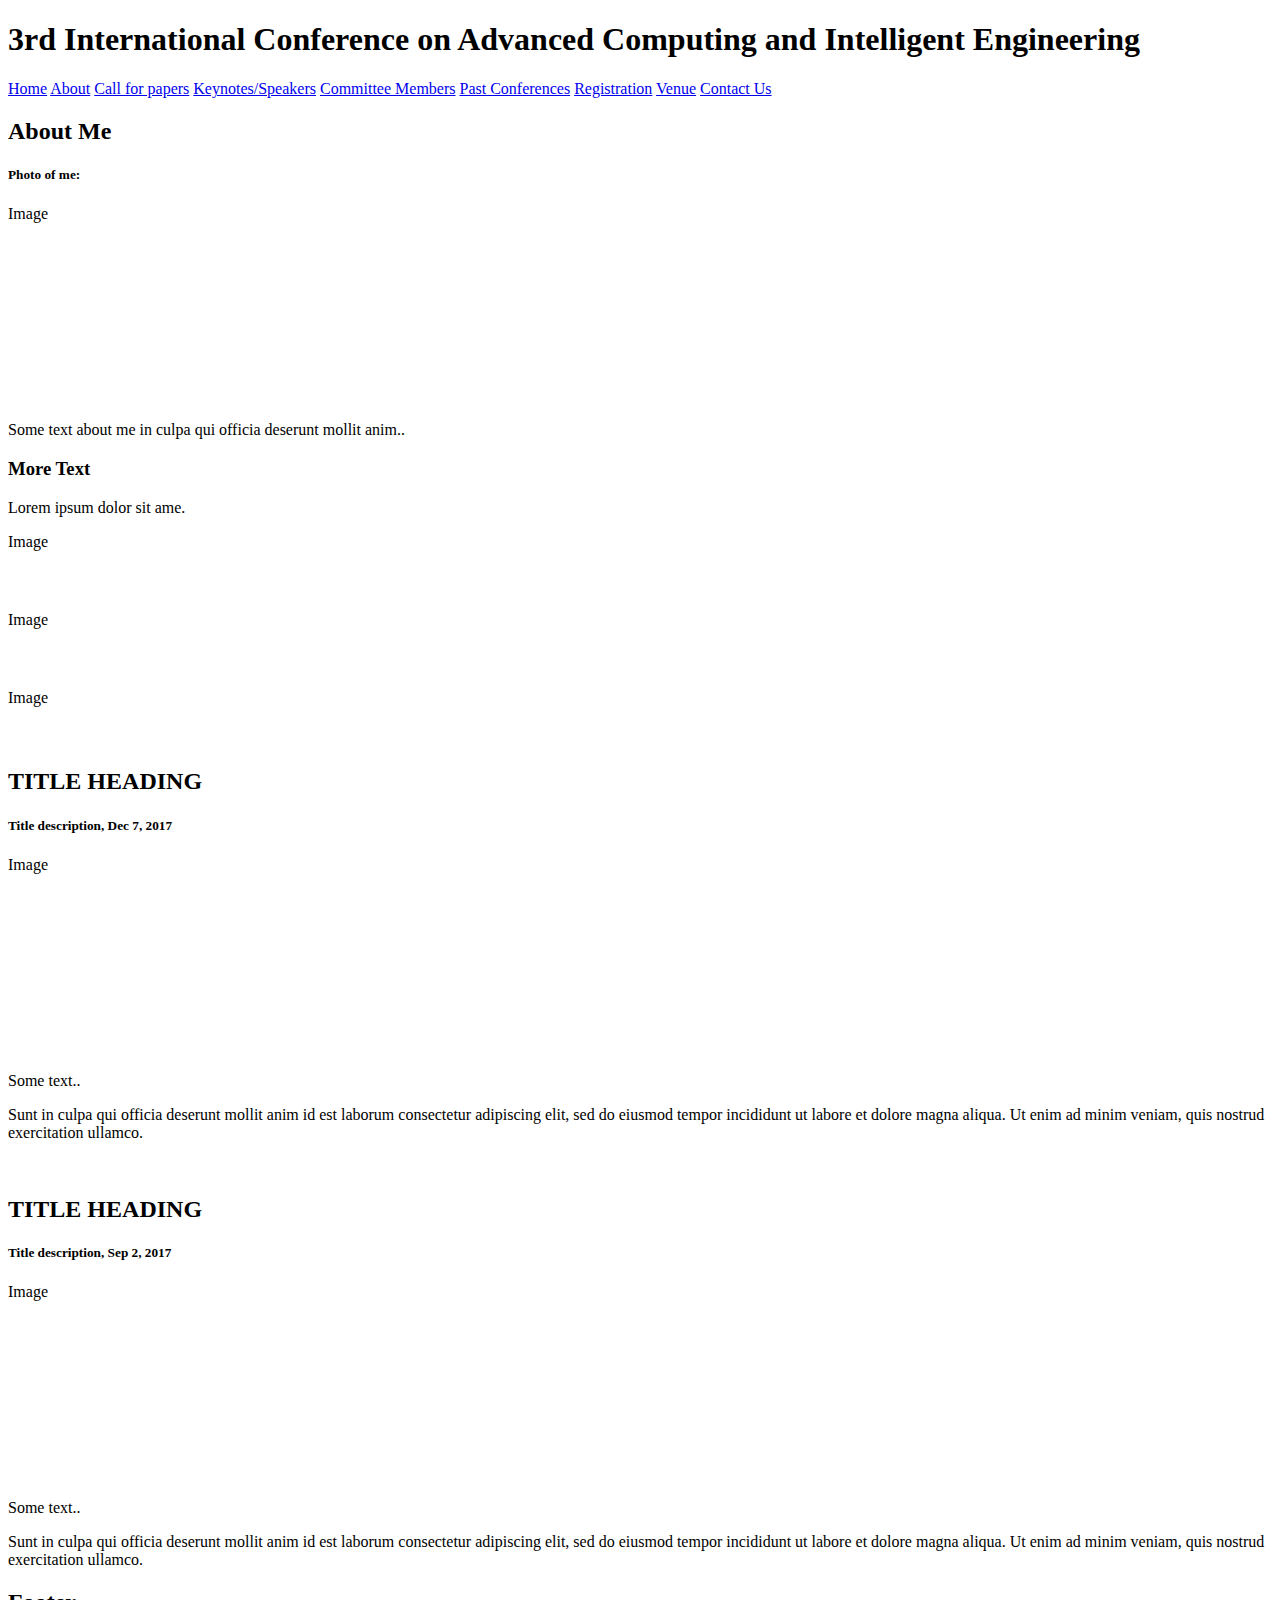
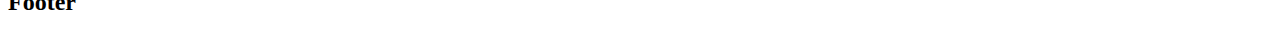
==== index.html @ a95e417e "This is the first version of my website" ====
<!DOCTYPE html>
<html>
<head>
    <link rel="stylesheet" type="text/css" href="style.css">
</head>
<body>

<!-- Note -->


<!-- Header -->
<div class="header">
  <h1>3rd International Conference on Advanced Computing and Intelligent Engineering</h1>
 
</div>

<!-- Navigation Bar -->
<div class="navbar">
  <a href="#">Home</a>
  <a href="#">About</a>
  <a href="#">Call for papers</a>
  <a href="#">Keynotes/Speakers</a>
  <a href="#">Committee Members</a>
  <a href="#">Past Conferences</a>
  <a href="#">Registration</a>
  <a href="#">Venue</a>
  <a href="#">Contact Us</a>
</div>

<!-- The flexible grid (content) -->
<div class="row">
  <div class="side">
    <h2>About Me</h2>
    <h5>Photo of me:</h5>
    <div class="fakeimg" style="height:200px;">Image</div>
    <p>Some text about me in culpa qui officia deserunt mollit anim..</p>
    <h3>More Text</h3>
    <p>Lorem ipsum dolor sit ame.</p>
    <div class="fakeimg" style="height:60px;">Image</div><br>
    <div class="fakeimg" style="height:60px;">Image</div><br>
    <div class="fakeimg" style="height:60px;">Image</div>
  </div>
  <div class="main">
    <h2>TITLE HEADING</h2>
    <h5>Title description, Dec 7, 2017</h5>
    <div class="fakeimg" style="height:200px;">Image</div>
    <p>Some text..</p>
    <p>Sunt in culpa qui officia deserunt mollit anim id est laborum consectetur adipiscing elit, sed do eiusmod tempor incididunt ut labore et dolore magna aliqua. Ut enim ad minim veniam, quis nostrud exercitation ullamco.</p>
    <br>
    <h2>TITLE HEADING</h2>
    <h5>Title description, Sep 2, 2017</h5>
    <div class="fakeimg" style="height:200px;">Image</div>
    <p>Some text..</p>
    <p>Sunt in culpa qui officia deserunt mollit anim id est laborum consectetur adipiscing elit, sed do eiusmod tempor incididunt ut labore et dolore magna aliqua. Ut enim ad minim veniam, quis nostrud exercitation ullamco.</p>
  </div>
</div>

<!-- Footer -->
<div class="footer">
  <h2>Footer</h2>
</div>

</body>
</html>
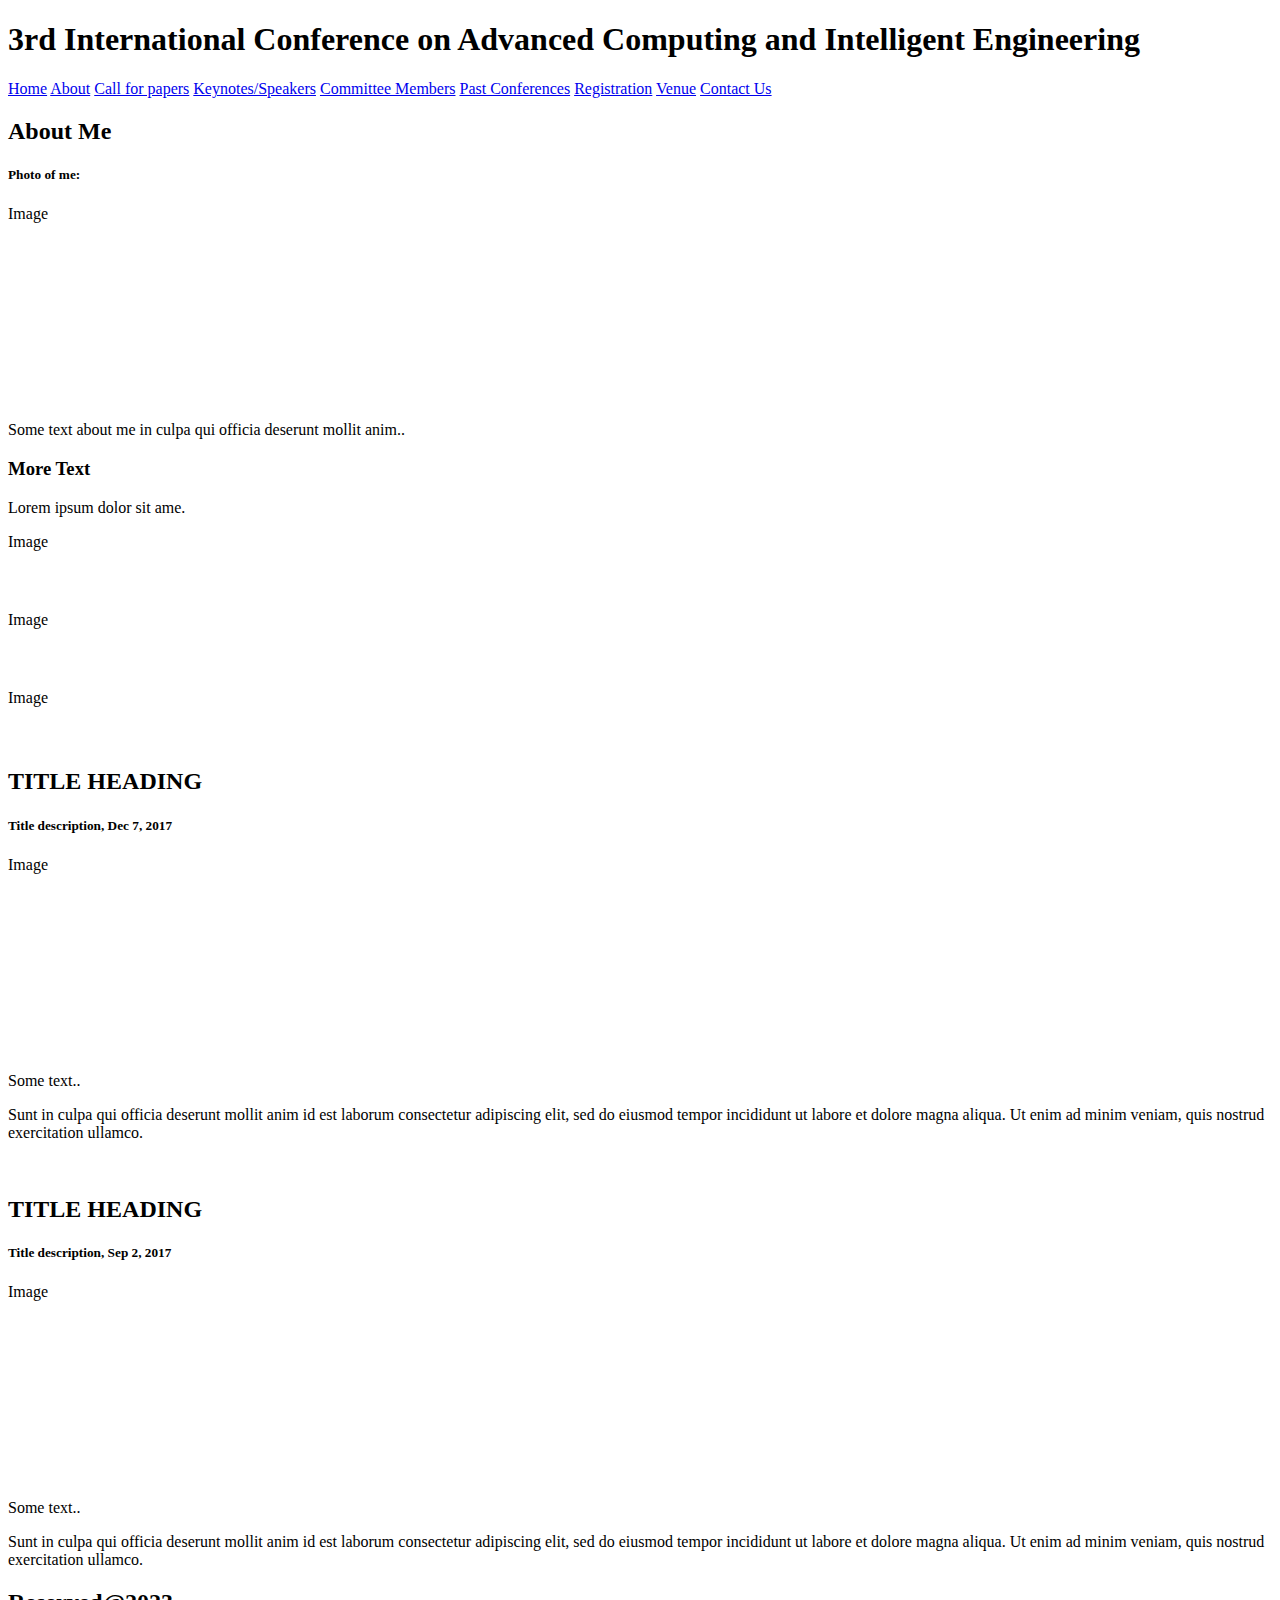
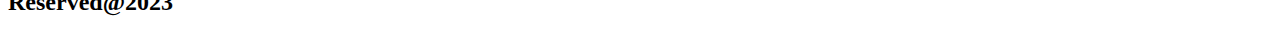
==== commit 199705b7: "Changed text in the footer" ====
--- a/index.html
+++ b/index.html
@@ -57,7 +57,7 @@
 
 <!-- Footer -->
 <div class="footer">
-  <h2>Footer</h2>
+  <h2>Reserved@2023</h2>
 </div>
 
 </body>
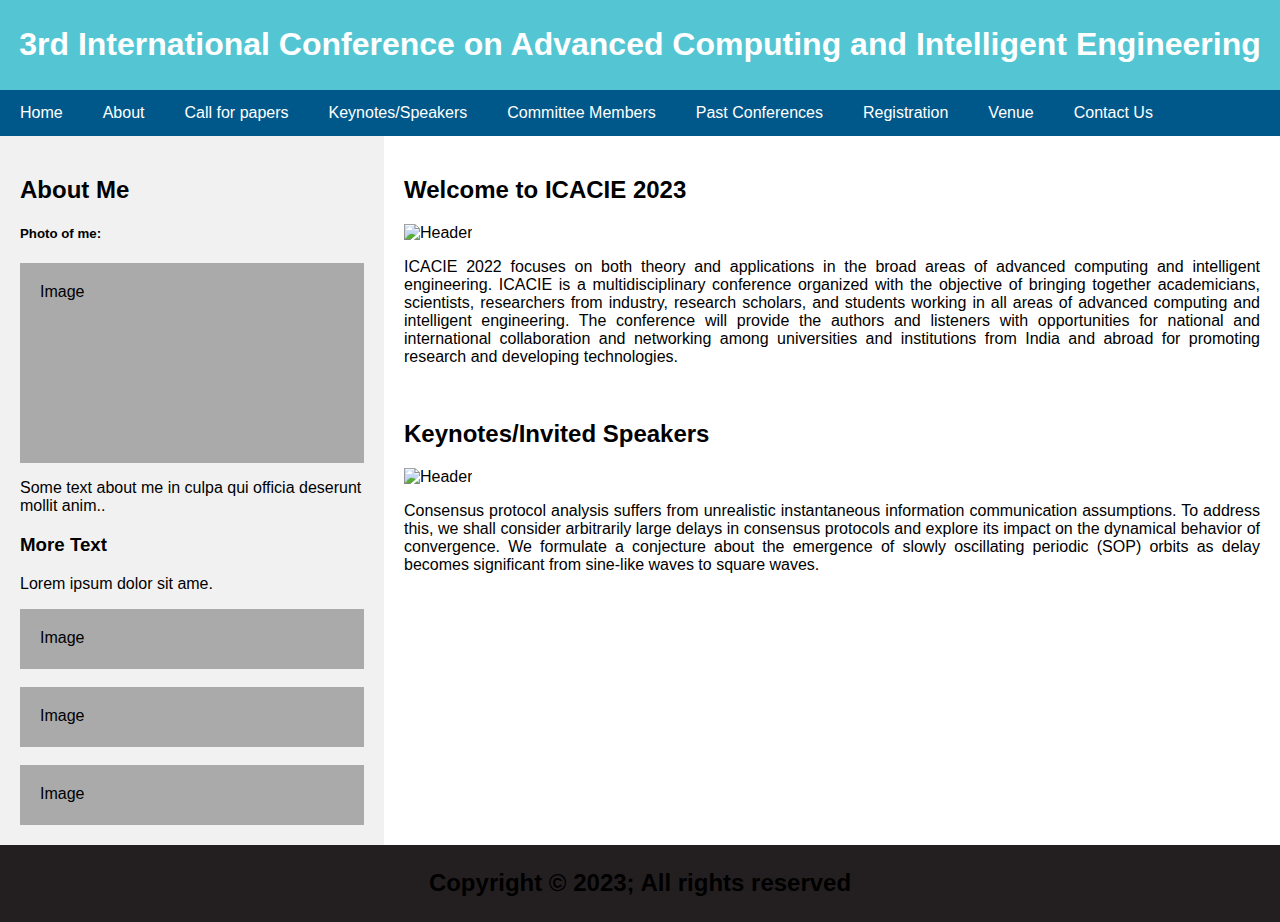
==== commit 5ff5e9e4: "Changes on Website" ====
--- a/index.html
+++ b/index.html
@@ -41,23 +41,19 @@
     <div class="fakeimg" style="height:60px;">Image</div>
   </div>
   <div class="main">
-    <h2>TITLE HEADING</h2>
-    <h5>Title description, Dec 7, 2017</h5>
-    <div class="fakeimg" style="height:200px;">Image</div>
-    <p>Some text..</p>
-    <p>Sunt in culpa qui officia deserunt mollit anim id est laborum consectetur adipiscing elit, sed do eiusmod tempor incididunt ut labore et dolore magna aliqua. Ut enim ad minim veniam, quis nostrud exercitation ullamco.</p>
+    <h2>Welcome to ICACIE 2023</h2>
+    <img src="Images/header.jpg" alt="Header" width="1000" height="128">
+    <p>ICACIE 2022 focuses on both theory and applications in the broad areas of advanced computing and intelligent engineering. ICACIE is a multidisciplinary conference organized with the objective of bringing together academicians, scientists, researchers from industry, research scholars, and students working in all areas of advanced computing and intelligent engineering. The conference will provide the authors and listeners with opportunities for national and international collaboration and networking among universities and institutions from India and abroad for promoting research and developing technologies.</p>
     <br>
-    <h2>TITLE HEADING</h2>
-    <h5>Title description, Sep 2, 2017</h5>
-    <div class="fakeimg" style="height:200px;">Image</div>
-    <p>Some text..</p>
-    <p>Sunt in culpa qui officia deserunt mollit anim id est laborum consectetur adipiscing elit, sed do eiusmod tempor incididunt ut labore et dolore magna aliqua. Ut enim ad minim veniam, quis nostrud exercitation ullamco.</p>
+    <h2>Keynotes/Invited Speakers</h2>
+    <img src="Images/speaker.jpg" alt="Header" width="1000" height="128">
+    <p>Consensus protocol analysis suffers from unrealistic instantaneous information communication assumptions. To address this, we shall consider arbitrarily large delays in consensus protocols and explore its impact on the dynamical behavior of convergence. We formulate a conjecture about the emergence of slowly oscillating periodic (SOP) orbits as delay becomes significant from sine-like waves to square waves.</p>
   </div>
 </div>
 
 <!-- Footer -->
 <div class="footer">
-  <h2>Reserved@2023</h2>
+  <h2>Copyright © 2023; All rights reserved</h2>
 </div>
 
 </body>
--- a/style.css
+++ b/style.css
@@ -0,0 +1,81 @@
+
+* {
+  box-sizing: border-box;
+}
+
+/* Style the body */
+body {
+  font-family: Arial;
+  margin: 0;
+}
+
+/* Header/logo Title */
+.header {
+  padding: 5px;
+  text-align: center;
+  background: rgb(84, 198, 211);
+  color: white;
+}
+
+/* Style the top navigation bar */
+.navbar {
+  display: flex;
+  background-color: rgb(0, 88, 138);
+}
+
+/* Style the navigation bar links */
+.navbar a {
+  color: white;
+  padding: 14px 20px;
+  text-decoration: none;
+  text-align: center;
+}
+
+/* Change color on hover */
+.navbar a:hover {
+  background-color: rgb(167, 169,172);
+  color: black;
+}
+
+/* Column container */
+.row {  
+  display: flex;
+  flex-wrap: wrap;
+}
+
+/* Create two unequal columns that sits next to each other */
+/* Sidebar/left column */
+.side {
+  flex: 30%;
+  background-color: #f1f1f1;
+  padding: 20px;
+}
+
+/* Main column */
+.main {
+  flex: 70%;
+  background-color: white;
+  padding: 20px;
+  text-align: justify;
+}
+
+/* Fake image, just for this example */
+.fakeimg {
+  background-color: #aaa;
+  width: 100%;
+  padding: 20px;
+}
+
+/* Footer */
+.footer {
+  padding: 5px;
+  text-align: center;
+  background: rgb(35, 31, 32);
+}
+
+/* Responsive layout - when the screen is less than 700px wide, make the two columns stack on top of each other instead of next to each other */
+@media screen and (max-width: 700px) {
+  .row, .navbar {   
+    flex-direction: column;
+  }
+}
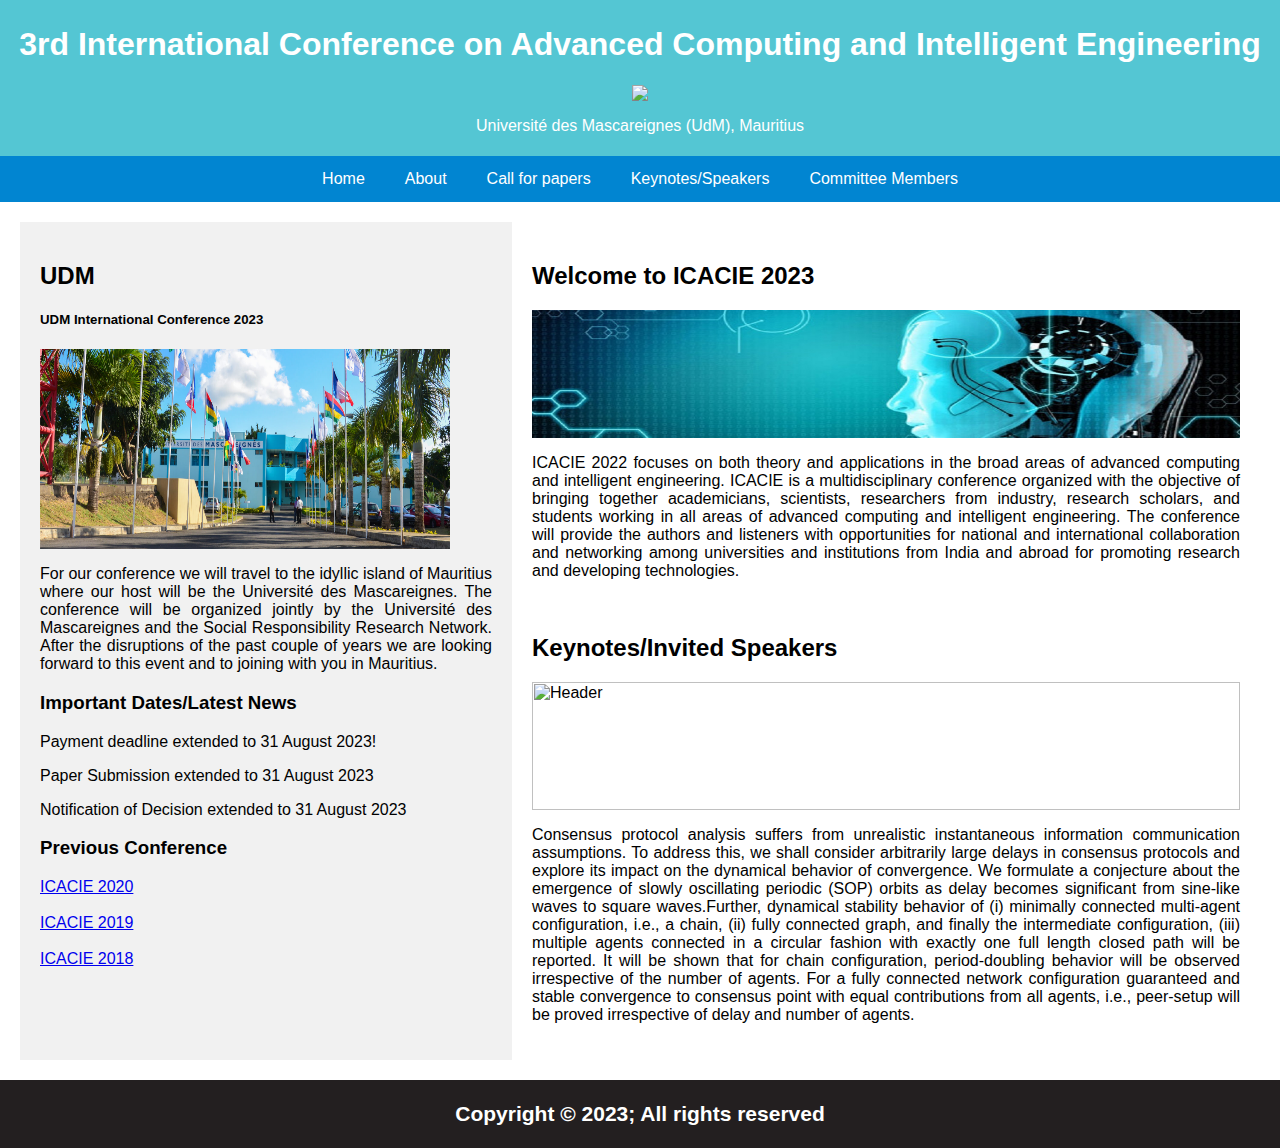
==== commit 13d03ad8: "Changes on  CSS for LOGO/Responsive" ====
--- a/index.html
+++ b/index.html
@@ -1,61 +1,66 @@
-<!DOCTYPE html>
 <html>
 <head>
+  <meta charset="utf-8">
+  <meta name="viewport" content="width=device-width, initial-scale=1, shrink-to-fit=no">
     <link rel="stylesheet" type="text/css" href="style.css">
 </head>
 <body>
 
 <!-- Note -->
+<div class="container">
 
-
-<!-- Header -->
-<div class="header">
-  <h1>3rd International Conference on Advanced Computing and Intelligent Engineering</h1>
- 
-</div>
-
-<!-- Navigation Bar -->
-<div class="navbar">
-  <a href="#">Home</a>
-  <a href="#">About</a>
-  <a href="#">Call for papers</a>
-  <a href="#">Keynotes/Speakers</a>
-  <a href="#">Committee Members</a>
-  <a href="#">Past Conferences</a>
-  <a href="#">Registration</a>
-  <a href="#">Venue</a>
-  <a href="#">Contact Us</a>
-</div>
-
-<!-- The flexible grid (content) -->
-<div class="row">
-  <div class="side">
-    <h2>About Me</h2>
-    <h5>Photo of me:</h5>
-    <div class="fakeimg" style="height:200px;">Image</div>
-    <p>Some text about me in culpa qui officia deserunt mollit anim..</p>
-    <h3>More Text</h3>
-    <p>Lorem ipsum dolor sit ame.</p>
-    <div class="fakeimg" style="height:60px;">Image</div><br>
-    <div class="fakeimg" style="height:60px;">Image</div><br>
-    <div class="fakeimg" style="height:60px;">Image</div>
+  <!-- Header -->
+  <div class="header">
+    <h1>3rd International Conference on Advanced Computing and Intelligent Engineering</h1>
+    <div class="subheader">
+      <img src ="Images/logo.jpg"/><p> Université des Mascareignes (UdM), Mauritius</p>
+        <!-- <div class="subheaderimg"></div> -->
+        <!-- <div class="subheadertext"></div> -->
+    </div>
+  
   </div>
-  <div class="main">
-    <h2>Welcome to ICACIE 2023</h2>
-    <img src="Images/header.jpg" alt="Header" width="1000" height="128">
-    <p>ICACIE 2022 focuses on both theory and applications in the broad areas of advanced computing and intelligent engineering. ICACIE is a multidisciplinary conference organized with the objective of bringing together academicians, scientists, researchers from industry, research scholars, and students working in all areas of advanced computing and intelligent engineering. The conference will provide the authors and listeners with opportunities for national and international collaboration and networking among universities and institutions from India and abroad for promoting research and developing technologies.</p>
-    <br>
-    <h2>Keynotes/Invited Speakers</h2>
-    <img src="Images/speaker.jpg" alt="Header" width="1000" height="128">
-    <p>Consensus protocol analysis suffers from unrealistic instantaneous information communication assumptions. To address this, we shall consider arbitrarily large delays in consensus protocols and explore its impact on the dynamical behavior of convergence. We formulate a conjecture about the emergence of slowly oscillating periodic (SOP) orbits as delay becomes significant from sine-like waves to square waves.</p>
+  
+  <!-- Navigation Bar -->
+  <div class="navbar">
+    <a href="index.html">Home</a>
+    <a href="about.html">About</a>
+    <a href="callforpaper.html">Call for papers</a>
+    <a href="#">Keynotes/Speakers</a>
+    <a href="#">Committee Members</a>
+  </div>
+  
+  <!-- The flexible grid (content) -->
+  <div class="row">
+    <div class="side">
+      <h2>UDM</h2>
+      <h5>UDM International Conference 2023</h5>
+      <img src="Images/UDM.jpg" alt="Header" width="410" height="200">
+      <p>For our conference we will travel to the idyllic island of Mauritius where our host will be the Université des Mascareignes. The conference will be organized jointly by the Université des Mascareignes and the Social Responsibility Research Network. After the disruptions of the past couple of years we are looking forward to this event and to joining with you in Mauritius.</p>
+      <h3>Important Dates/Latest News</h3>
+      <p>Payment deadline extended to 31 August 2023!</p>
+      <p>Paper Submission extended to 31 August 2023</p>
+      <p>Notification of Decision extended to 31 August 2023</p>
+      <h3>Previous Conference</h3>
+      <a href="https://www.icacie.com/2020/">ICACIE 2020</a><br><br>
+      <a href="https://www.icacie.com/2020/">ICACIE 2019</a><br><br>
+      <a href="https://www.icacie.com/2020/">ICACIE 2018</a><br><br>
+    </div>
+    <div class="main">
+      <h2>Welcome to ICACIE 2023</h2>
+      <img src="Images/header.jpg" alt="Header" width="100%" height="128">
+      <p>ICACIE 2022 focuses on both theory and applications in the broad areas of advanced computing and intelligent engineering. ICACIE is a multidisciplinary conference organized with the objective of bringing together academicians, scientists, researchers from industry, research scholars, and students working in all areas of advanced computing and intelligent engineering. The conference will provide the authors and listeners with opportunities for national and international collaboration and networking among universities and institutions from India and abroad for promoting research and developing technologies.</p>
+      <br>
+      <h2>Keynotes/Invited Speakers</h2>
+      <img src="Images/speaker.jpg" alt="Header" width="100%" height="128">
+      <p>Consensus protocol analysis suffers from unrealistic instantaneous information communication assumptions. To address this, we shall consider arbitrarily large delays in consensus protocols and explore its impact on the dynamical behavior of convergence. We formulate a conjecture about the emergence of slowly oscillating periodic (SOP) orbits as delay becomes significant from sine-like waves to square waves.Further, dynamical stability behavior of (i) minimally connected multi-agent configuration, i.e., a chain, (ii) fully connected graph, and finally the intermediate configuration, (iii) multiple agents connected in a circular fashion with exactly one full length closed path will be reported. It will be shown that for chain configuration, period-doubling behavior will be observed irrespective of the number of agents. For a fully connected network configuration guaranteed and stable convergence to consensus point with equal contributions from all agents, i.e., peer-setup will be proved irrespective of delay and number of agents.</p>
+    </div>
+  </div>
+  
+  <!-- Footer -->
+  <div class="footer">
+    <h2>Copyright © 2023; All rights reserved</h2>
   </div>
 </div>
-
-<!-- Footer -->
-<div class="footer">
-  <h2>Copyright © 2023; All rights reserved</h2>
-</div>
-
 </body>
 </html>
 
--- a/style.css
+++ b/style.css
@@ -7,20 +7,39 @@
 body {
   font-family: Arial;
   margin: 0;
+  position: absolute;
+}
+
+.container{
+ 
+  display: flex;
+  flex-direction: column;
+  align-items: stretch;
+ 
 }
 
 /* Header/logo Title */
 .header {
+  display: flex;
+  flex-direction: column;
   padding: 5px;
   text-align: center;
   background: rgb(84, 198, 211);
   color: white;
 }
 
+.subheader{
+
+
+  text-align: center;
+}
+
+
 /* Style the top navigation bar */
 .navbar {
   display: flex;
-  background-color: rgb(0, 88, 138);
+  background-color: rgb(1, 133, 209);
+  justify-content: center;
 }
 
 /* Style the navigation bar links */
@@ -40,23 +59,30 @@
 /* Column container */
 .row {  
   display: flex;
+  flex: 1;
   flex-wrap: wrap;
+  padding: 20px;
 }
 
 /* Create two unequal columns that sits next to each other */
 /* Sidebar/left column */
 .side {
-  flex: 30%;
+  /*flex: 30%;*/
   background-color: #f1f1f1;
   padding: 20px;
+  text-align: justify;
+  flex : 1;
+  flex-basis: 20vw;
 }
 
 /* Main column */
 .main {
-  flex: 70%;
+  /*flex: 70%;*/
   background-color: white;
   padding: 20px;
   text-align: justify;
+  flex: 1;
+  flex-basis: 40vw;
 }
 
 /* Fake image, just for this example */
@@ -66,16 +92,24 @@
   padding: 20px;
 }
 
+.myImages{
+  display: flex;
+  justify-content:center;
+}
+
 /* Footer */
 .footer {
   padding: 5px;
   text-align: center;
   background: rgb(35, 31, 32);
+  color: white;
+  font-size: 14px;
 }
 
 /* Responsive layout - when the screen is less than 700px wide, make the two columns stack on top of each other instead of next to each other */
-@media screen and (max-width: 700px) {
-  .row, .navbar {   
+@media screen and (max-width: 800px) {
+  .header, .row, .side ,.navbar {   
     flex-direction: column;
+    flex-grow: 1;
   }
 }
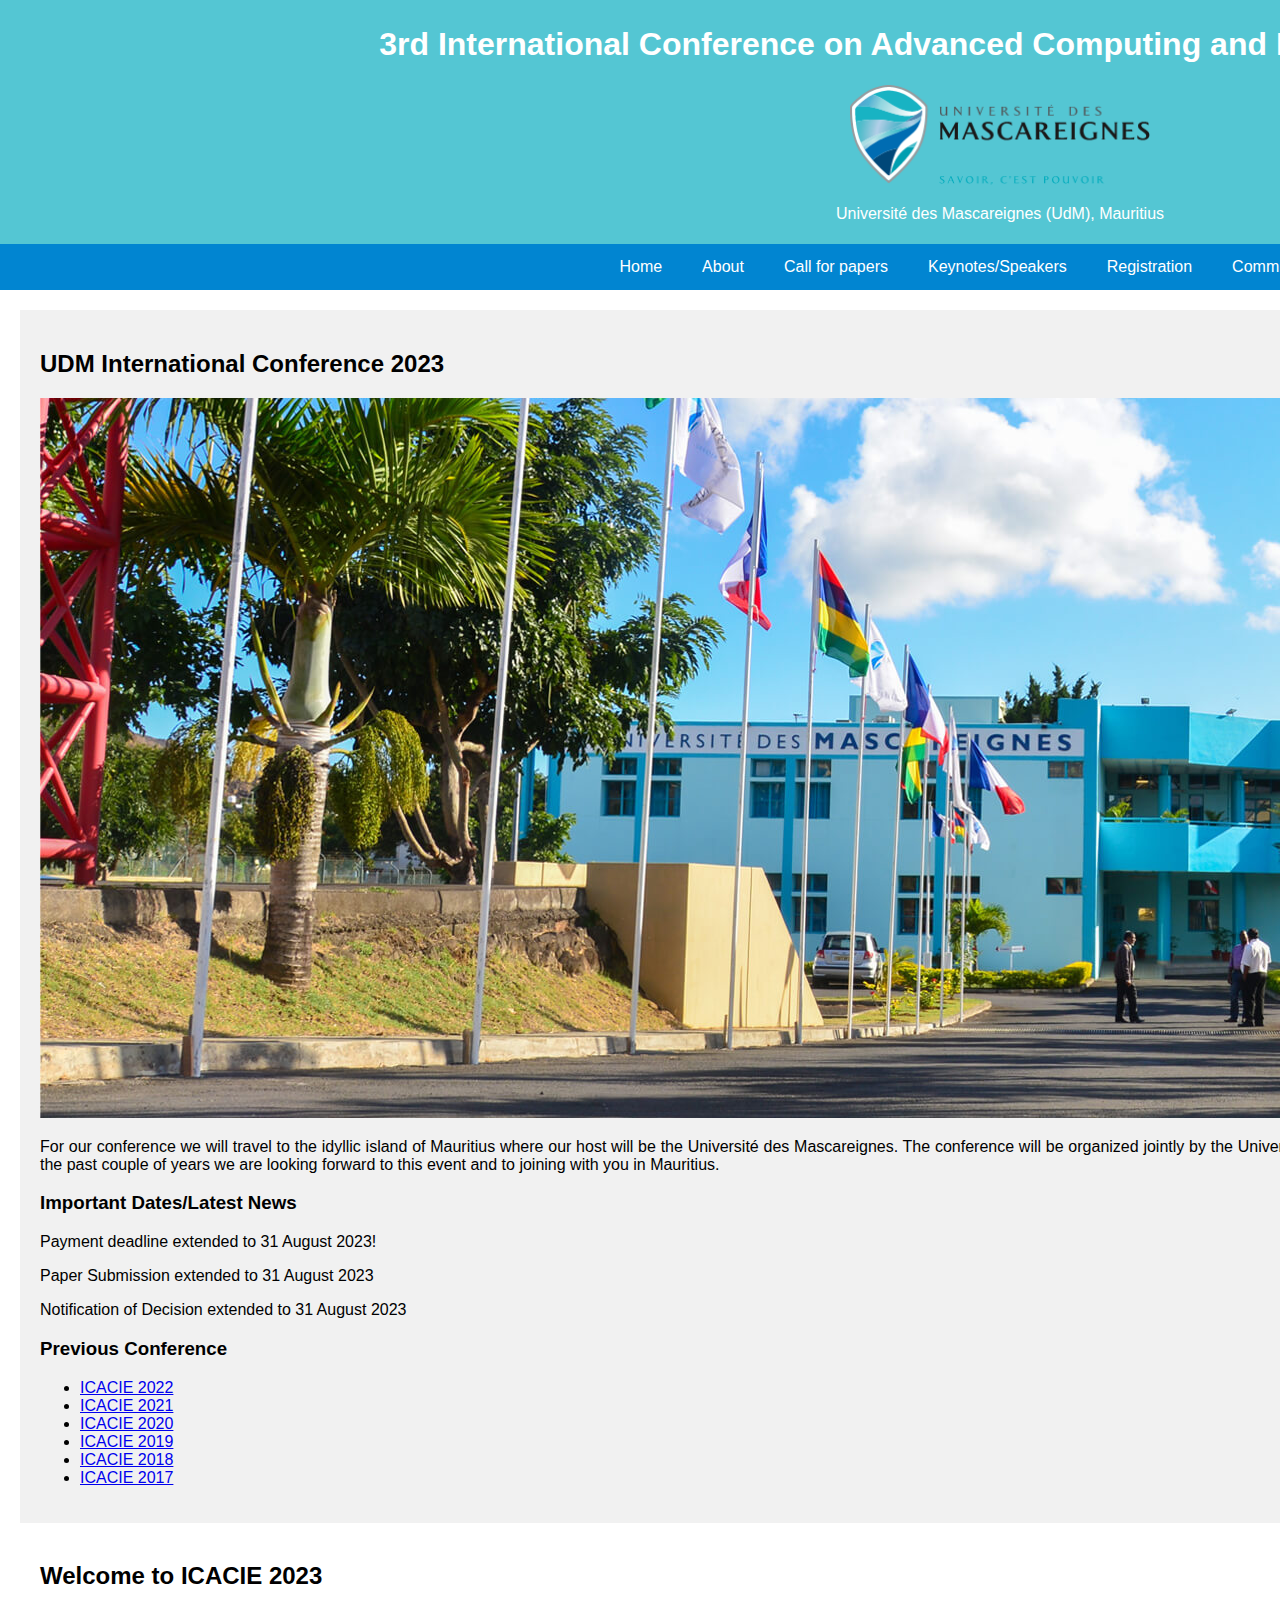
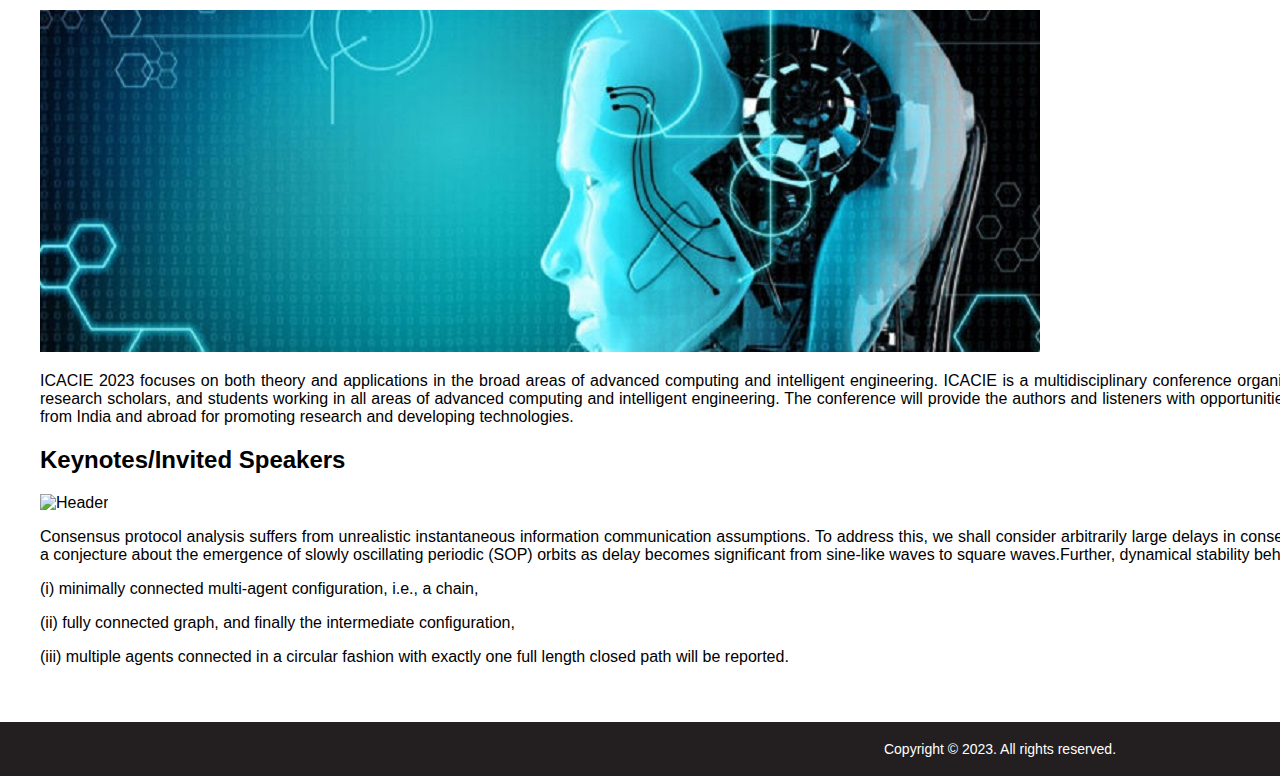
==== commit f4dfcb01: "Add icon for P.conference/changes on footer" ====
--- a/index.html
+++ b/index.html
@@ -1,7 +1,11 @@
-<html>
+<!doctype html>
+<html lang="en">
 <head>
-  <meta charset="utf-8">
-  <meta name="viewport" content="width=device-width, initial-scale=1, shrink-to-fit=no">
+<meta charset="utf-8">
+    <meta name="viewport" content="width=device-width, initial-scale=1, shrink-to-fit=no">
+    <meta name="description" content="Université des Mascareignes (UDM), Mauritius" >
+    <meta name="keywords" content="Université des Mascareignes (UDM), Mauritius" >
+    <title>Université des Mascareignes (UDM), Mauritius</title>
     <link rel="stylesheet" type="text/css" href="style.css">
 </head>
 <body>
@@ -13,7 +17,7 @@
   <div class="header">
     <h1>3rd International Conference on Advanced Computing and Intelligent Engineering</h1>
     <div class="subheader">
-      <img src ="Images/logo.jpg"/><p> Université des Mascareignes (UdM), Mauritius</p>
+      <img src ="Images/logo.jpg" alt="Université des Mascareignes (UdM)"><p> Université des Mascareignes (UdM), Mauritius</p>
         <!-- <div class="subheaderimg"></div> -->
         <!-- <div class="subheadertext"></div> -->
     </div>
@@ -22,46 +26,53 @@
   
   <!-- Navigation Bar -->
   <div class="navbar">
-    <a href="index.html">Home</a>
-    <a href="about.html">About</a>
-    <a href="callforpaper.html">Call for papers</a>
-    <a href="#">Keynotes/Speakers</a>
-    <a href="#">Committee Members</a>
+    <a href="index.html" title="Home">Home</a>
+    <a href="about.html" title="About">About</a>
+    <a href="callforpaper.html" title="Call for papers">Call for papers</a>
+    <a href="keynotes.html" title="Keynotes/Speakers">Keynotes/Speakers</a>
+    <a href="registration.html" title="Registration">Registration</a>
+    <a href="Committee.html" title="Committee Members">Committee Members</a>
   </div>
   
   <!-- The flexible grid (content) -->
   <div class="row">
     <div class="side">
-      <h2>UDM</h2>
-      <h5>UDM International Conference 2023</h5>
-      <img src="Images/UDM.jpg" alt="Header" width="410" height="200">
+      <h2>UDM International Conference 2023</h2>
+      <img src="Images/UDM.jpg" alt="Header">
       <p>For our conference we will travel to the idyllic island of Mauritius where our host will be the Université des Mascareignes. The conference will be organized jointly by the Université des Mascareignes and the Social Responsibility Research Network. After the disruptions of the past couple of years we are looking forward to this event and to joining with you in Mauritius.</p>
       <h3>Important Dates/Latest News</h3>
       <p>Payment deadline extended to 31 August 2023!</p>
       <p>Paper Submission extended to 31 August 2023</p>
       <p>Notification of Decision extended to 31 August 2023</p>
       <h3>Previous Conference</h3>
-      <a href="https://www.icacie.com/2020/">ICACIE 2020</a><br><br>
-      <a href="https://www.icacie.com/2020/">ICACIE 2019</a><br><br>
-      <a href="https://www.icacie.com/2020/">ICACIE 2018</a><br><br>
+      <ul class="check-list">
+        <li><a href="https://icacie.com/2021/">ICACIE 2022</a></li>
+        <li><a href="https://icacie.com/2021/">ICACIE 2021</a></li>
+        <li><a href="https://www.icacie.com/2020/">ICACIE 2020</a></li>
+        <li><a href="https://www.icacie.com/2019/">ICACIE 2019</a></li>
+        <li><a href="http://www.icacie.com/2018/">ICACIE 2018</a></li>
+        <li><a href="http://www.icacie.com/2017/">ICACIE 2017</a></li>
+      </ul>
     </div>
     <div class="main">
       <h2>Welcome to ICACIE 2023</h2>
-      <img src="Images/header.jpg" alt="Header" width="100%" height="128">
-      <p>ICACIE 2022 focuses on both theory and applications in the broad areas of advanced computing and intelligent engineering. ICACIE is a multidisciplinary conference organized with the objective of bringing together academicians, scientists, researchers from industry, research scholars, and students working in all areas of advanced computing and intelligent engineering. The conference will provide the authors and listeners with opportunities for national and international collaboration and networking among universities and institutions from India and abroad for promoting research and developing technologies.</p>
-      <br>
+      <img src="Images/header.jpg" alt="Header">
+      <p>ICACIE 2023 focuses on both theory and applications in the broad areas of advanced computing and intelligent engineering. ICACIE is a multidisciplinary conference organized with the objective of bringing together academicians, scientists, researchers from industry, research scholars, and students working in all areas of advanced computing and intelligent engineering. The conference will provide the authors and listeners with opportunities for national and international collaboration and networking among universities and institutions from India and abroad for promoting research and developing technologies.</p>
+      
       <h2>Keynotes/Invited Speakers</h2>
-      <img src="Images/speaker.jpg" alt="Header" width="100%" height="128">
-      <p>Consensus protocol analysis suffers from unrealistic instantaneous information communication assumptions. To address this, we shall consider arbitrarily large delays in consensus protocols and explore its impact on the dynamical behavior of convergence. We formulate a conjecture about the emergence of slowly oscillating periodic (SOP) orbits as delay becomes significant from sine-like waves to square waves.Further, dynamical stability behavior of (i) minimally connected multi-agent configuration, i.e., a chain, (ii) fully connected graph, and finally the intermediate configuration, (iii) multiple agents connected in a circular fashion with exactly one full length closed path will be reported. It will be shown that for chain configuration, period-doubling behavior will be observed irrespective of the number of agents. For a fully connected network configuration guaranteed and stable convergence to consensus point with equal contributions from all agents, i.e., peer-setup will be proved irrespective of delay and number of agents.</p>
+      <img src="Images/speaker.jpg" alt="Header">
+      <p>Consensus protocol analysis suffers from unrealistic instantaneous information communication assumptions. To address this, we shall consider arbitrarily large delays in consensus protocols and explore its impact on the dynamical behavior of convergence. We formulate a conjecture about the emergence of slowly oscillating periodic (SOP) orbits as delay becomes significant from sine-like waves to square waves.Further, dynamical stability behavior of 
+      </p> 
+        <p>(i) minimally connected multi-agent configuration, i.e., a chain, </p>
+        <p>(ii) fully connected graph, and finally the intermediate configuration, </p>
+        <p>(iii) multiple agents connected in a circular fashion with exactly one full length closed path will be reported. </p>
     </div>
   </div>
   
   <!-- Footer -->
   <div class="footer">
-    <h2>Copyright © 2023; All rights reserved</h2>
+    <p>Copyright © 2023. All rights reserved.</p>
   </div>
 </div>
 </body>
-</html>
-
-
+</html>